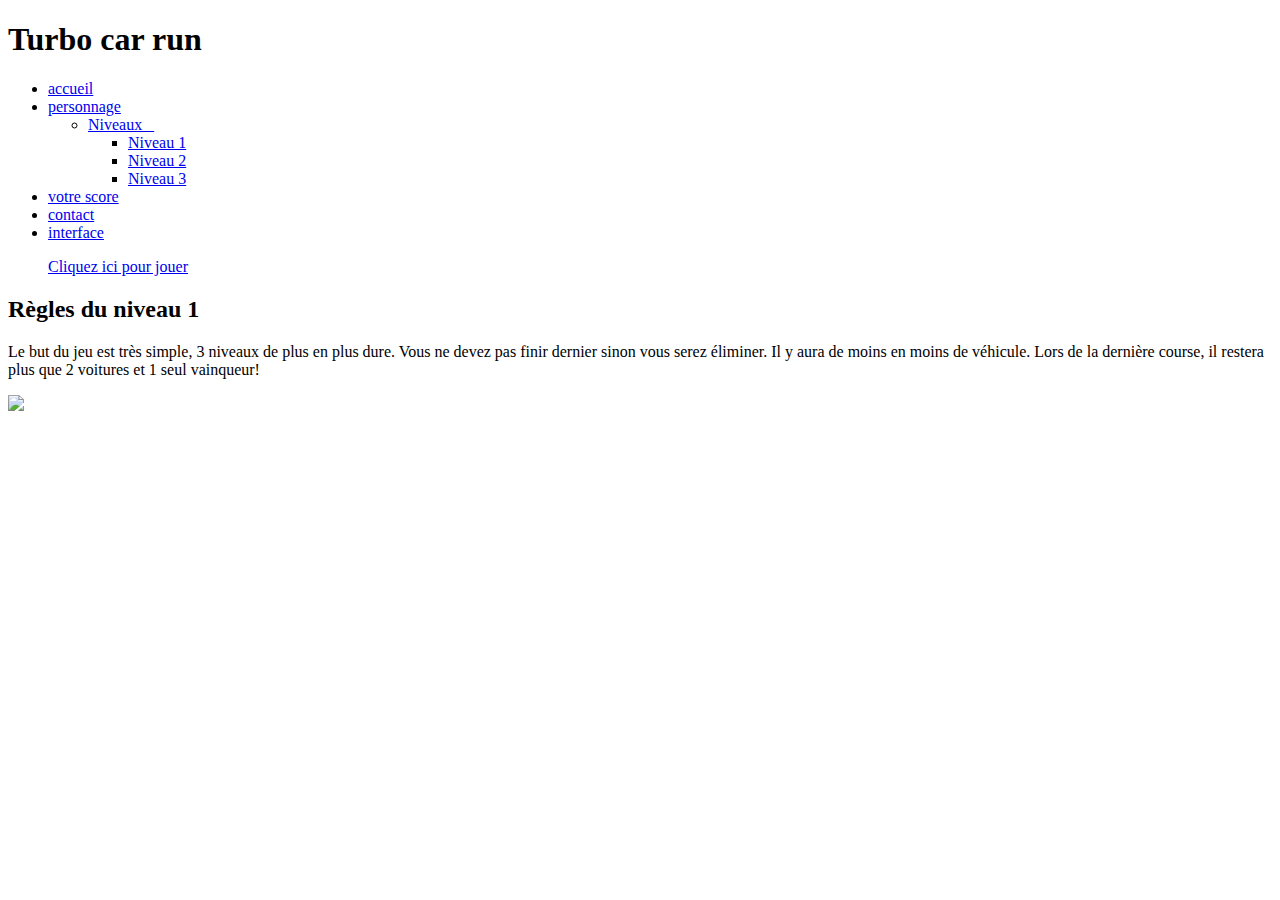
==== acueil.html @ 0ae32c3a "Add files via upload" ====
<!Doctype html>
<html>
	<head>
		<meta charset= "utf-8">
		<title>Turbo car run</title>
		<link rel="stylesheet" href="css/style.css">
	</head>
	<body>
		<header>
			<div class="titre">
				<h1>Turbo car run</h1>
			</div>
			<ul>
				<li><a href="index.html">accueil</a></li>
				<li><a href="personnage.html">personnage</a></li>
					<nav>
						<ul>
							<li class="deroulant"><a href="#">Niveaux &ensp;</a>
								<ul class="sous">
									<li><a href="niveau1.html">Niveau 1</a></li>
									<li><a href="niveau2.html">Niveau 2</a></li>
									<li><a href="niveau3.html">Niveau 3</a></li>
								</ul>
							</li>
						</ul>
					</nav>
				<li><a href="score.html">votre score</a></li>
				<li><a href="contact.html">contact</a></li>
				<li><a href="interface.html">interface</a></li>
					<p id="lienJeux"><a href="https://www.google.fr/logos/2010/pacman10-i.html" target="_blank" title="YokoEscrime">Cliquez ici pour jouer</a></p>
			</ul>
		</header>
		<main>
			<div class="titre">
				<h2>Règles du niveau 1</h2>
			</div>

			<div class="regle">
				<p>Le but du jeu est très simple, 3 niveaux de plus en plus dure. Vous ne devez pas finir dernier sinon vous serez éliminer. Il y aura de moins en moins de véhicule. Lors de la dernière course, il restera plus que 2 voitures et 1 seul vainqueur!</p>
			</div>

			<div class="image1">	
				<img src="images/image1.avif">
			</div>
		</main>

		<footer>
				
		</footer>
		
	</body>
</html>
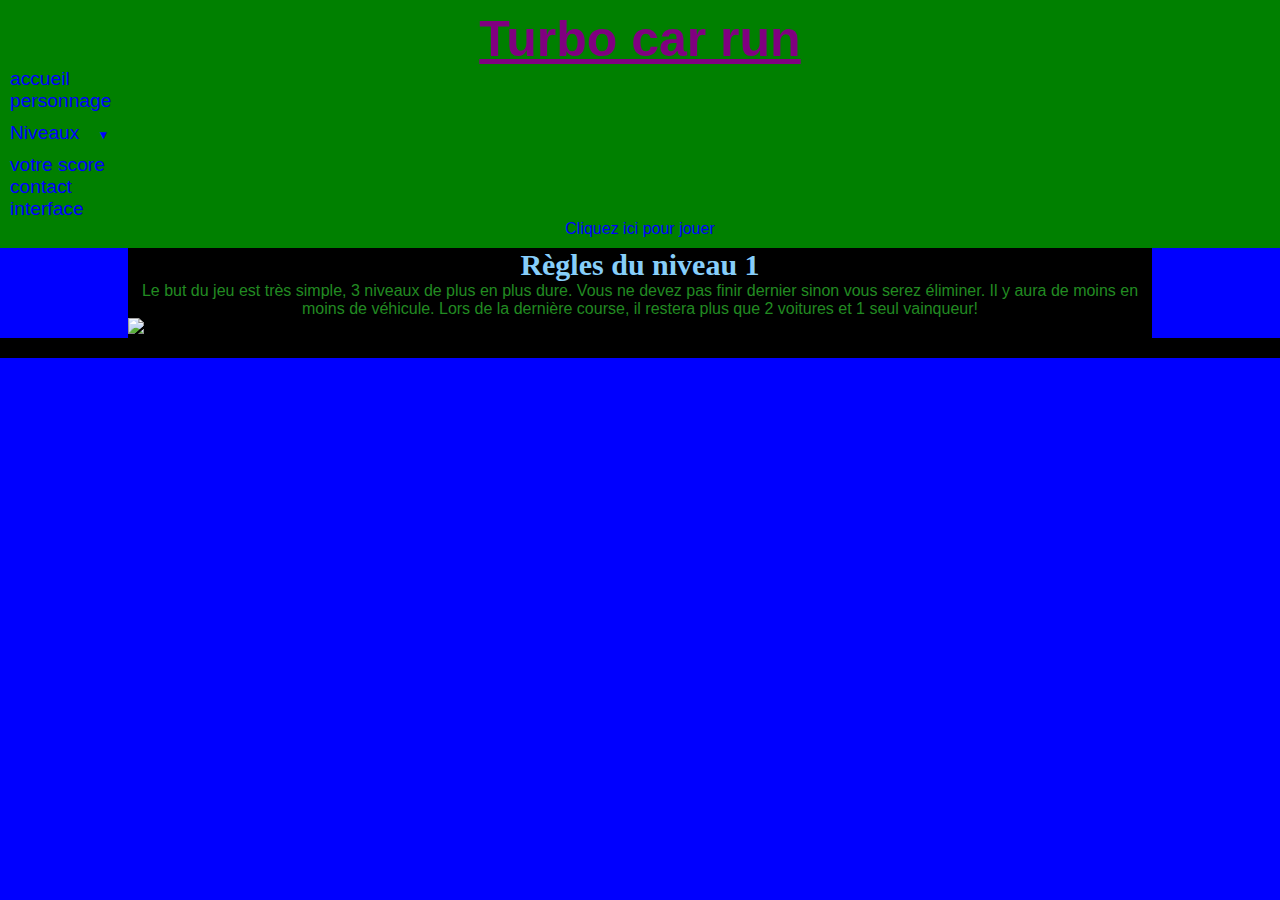
==== commit a7ce7f54: "add" ====
--- a/acueil.html
+++ b/acueil.html
@@ -1,52 +1,52 @@
-<!Doctype html>
-<html>
-	<head>
-		<meta charset= "utf-8">
-		<title>Turbo car run</title>
-		<link rel="stylesheet" href="css/style.css">
-	</head>
-	<body>
-		<header>
-			<div class="titre">
-				<h1>Turbo car run</h1>
-			</div>
-			<ul>
-				<li><a href="index.html">accueil</a></li>
-				<li><a href="personnage.html">personnage</a></li>
-					<nav>
-						<ul>
-							<li class="deroulant"><a href="#">Niveaux &ensp;</a>
-								<ul class="sous">
-									<li><a href="niveau1.html">Niveau 1</a></li>
-									<li><a href="niveau2.html">Niveau 2</a></li>
-									<li><a href="niveau3.html">Niveau 3</a></li>
-								</ul>
-							</li>
-						</ul>
-					</nav>
-				<li><a href="score.html">votre score</a></li>
-				<li><a href="contact.html">contact</a></li>
-				<li><a href="interface.html">interface</a></li>
-					<p id="lienJeux"><a href="https://www.google.fr/logos/2010/pacman10-i.html" target="_blank" title="YokoEscrime">Cliquez ici pour jouer</a></p>
-			</ul>
-		</header>
-		<main>
-			<div class="titre">
-				<h2>Règles du niveau 1</h2>
-			</div>
-
-			<div class="regle">
-				<p>Le but du jeu est très simple, 3 niveaux de plus en plus dure. Vous ne devez pas finir dernier sinon vous serez éliminer. Il y aura de moins en moins de véhicule. Lors de la dernière course, il restera plus que 2 voitures et 1 seul vainqueur!</p>
-			</div>
-
-			<div class="image1">	
-				<img src="images/image1.avif">
-			</div>
-		</main>
-
-		<footer>
-				
-		</footer>
-		
-	</body>
+<!Doctype html>
+<html>
+	<head>
+		<meta charset= "utf-8">
+		<title>Turbo car run</title>
+		<link rel="stylesheet" href="css/style.css">
+	</head>
+	<body>
+		<header>
+			<div class="titre">
+				<h1>Turbo car run</h1>
+			</div>
+			<ul>
+				<li><a href="index.html">accueil</a></li>
+				<li><a href="personnage.html">personnage</a></li>
+					<nav>
+						<ul>
+							<li class="deroulant"><a href="#">Niveaux &ensp;</a>
+								<ul class="sous">
+									<li><a href="niveau1.html">Niveau 1</a></li>
+									<li><a href="niveau2.html">Niveau 2</a></li>
+									<li><a href="niveau3.html">Niveau 3</a></li>
+								</ul>
+							</li>
+						</ul>
+					</nav>
+				<li><a href="score.html">votre score</a></li>
+				<li><a href="contact.html">contact</a></li>
+				<li><a href="interface.html">interface</a></li>
+					<p id="lienJeux"><a href="https://www.google.fr/logos/2010/pacman10-i.html" target="_blank" title="YokoEscrime">Cliquez ici pour jouer</a></p>
+			</ul>
+		</header>
+		<main>
+			<div class="titre">
+				<h2>Règles du niveau 1</h2>
+			</div>
+
+			<div class="regle">
+				<p>Le but du jeu est très simple, 3 niveaux de plus en plus dure. Vous ne devez pas finir dernier sinon vous serez éliminer. Il y aura de moins en moins de véhicule. Lors de la dernière course, il restera plus que 2 voitures et 1 seul vainqueur!</p>
+			</div>
+
+			<div class="image1">	
+				<img src="images/image1.avif">
+			</div>
+		</main>
+
+		<footer>
+				
+		</footer>
+		
+	</body>
 </html>--- a/css/style.css
+++ b/css/style.css
@@ -0,0 +1,257 @@
+body {
+    background-color: blue;
+    margin: 0;
+    padding: 0;
+    color: red; ;
+}
+main {
+    width: 80%;
+    margin: 0 auto;
+	background-color: black
+}
+/* Mettre les titres h1 en couleur bleue, taille 50px et la police en Arial */
+h1 {
+    color: purple;
+    font-size: 50px;
+    font-family: Arial, Helvetica, sans-serif;
+    text-decoration: underline;
+    text-align: center;
+}
+h2 {
+    color: lightskyblue;
+    font-size: 30px;
+    font-family: 'Times New Roman', Times, serif;
+    text-align: center;
+}
+p {
+    text-align: center;
+    color:forestgreen ;
+    font-family: 'Franklin Gothic Medium', 'Arial Narrow', Arial, sans-serif;
+}
+img {
+    width: 300px;
+    height: auto;
+    text-align: center;
+}
+ol li {
+    font-size: 30px ;
+}
+button {
+	text-align: center;
+    height: 40px;
+    width: 100px;
+    border-radius: 70%;
+    border: 1px solid white;
+    background-color: blueviolet;
+    color: whitesmoke;
+    cursor: pointer;
+}
+a {
+    text-decoration: none;
+}
+table, th, td {
+    border: 1px solid black;
+    border-collapse: collapse;
+    padding: 10px;
+}
+.center {
+    text-align: center;
+}
+
+.border {
+    border: 1px solid black;
+}
+
+.card {
+    width: 300px;
+    padding: 10px;
+    margin-top: 10px;
+    margin-bottom: 10px;
+}
+header {
+    background-color: green;
+    margin: 0;
+    padding: 10px;
+}
+ul {
+    list-style-type: none;
+}
+ul li a {
+    color: white;
+    font-size: larger;
+}
+.flex {
+    display: flex;
+}
+.space-around {
+    justify-content: space-around;
+}
+.space-evenly {
+    justify-content: space-evenly;
+}
+.space-between {
+    justify-content: space-between;
+}
+.align-item-center {
+    align-items: center;
+}
+.wrap {
+    flex-wrap: wrap;
+}
+.blocImageBien {
+    height: 300px;
+    align-items: center;
+}
+.imageIcon {
+    width: 30px;
+}
+footer {
+    background-color: black;
+    margin: 0;
+    padding: 10px;
+    align-items: flex-end;
+}
+footer p a {
+    color: brown;
+}
+th {
+    background-color: aqua;
+}
+.blocGauche {
+    width: 300px;
+}
+.justify {
+    text-align: justify;
+}
+/*Reset CSS*/
+*{
+    margin: 0px;
+    padding: 0px;
+    font-family: Avenir, sans-serif;
+}
+nav{
+    width: 100%;
+    margin: 0 auto;
+    position: sticky;
+    top: 0px;
+}
+nav ul{
+    list-style-type: none;
+}
+nav ul li{
+    float: left;
+    width: 25%;
+    position: relative;
+}
+nav ul::after{
+    content: "";
+    display: table;
+    clear: both;
+}
+nav a{
+    display: block;
+    text-decoration: none;
+    color: black;
+    padding: 10px 0px;
+}
+nav a:hover{
+    color: orange;
+    border-bottom: 2px solid gold;
+}
+.sous{
+    display: none;
+    box-shadow: 0px 1px 2px #CCC;
+    background-color: red;
+    position: absolute;
+    width: 100%;
+    z-index: 1000;
+}
+nav > ul li:hover .sous{
+    display: block;
+}
+.sous li{
+    float: none;
+    width: 100%;
+    text-align: left;
+}
+.sous a{
+    padding: 10px;
+    border-bottom: none;
+}
+.sous a:hover{
+    border-bottom: none;
+    background-color: brown;
+}
+.deroulant > a::after{
+    content:" ▼";
+    font-size: 12px;
+}
+
+.conteneur{
+  margin: 50px 20px;
+  height: 1500px;
+}
+.active {
+	color: yellow;
+}
+center {
+    text-align: center;
+}
+
+border {
+    border: 1px solid black;
+}
+
+card {
+    width: 300px;
+    padding: 10px;
+    margin-top: 10px;
+    margin-bottom: 10px;
+}
+table, th, td {
+    border: 1px solid black;
+    border-collapse: collapse;
+    padding: 10px;
+}
+border card {
+    height: 300px;
+}
+.centrage {
+    text-align: center;
+}
+#global {
+    margin-left: auto;
+    margin-right: auto;
+    width: ...; /* largeur obligatoire pour être centré */
+}
+.ul {
+    display: inline-block;
+    margin: 0 2%; 
+    text-align: center!important;
+}
+#global {
+    margin-left: auto;
+    margin-right: auto;
+    width: ...; /* largeur obligatoire pour être centré */
+}
+/* Unvisited links */
+a:link {
+    color: blue;
+}
+/* Visited links */
+a:visited {
+   color: blue;
+}
+/* Hovered links */
+a:hover {
+   background: yellow;
+}
+/* Active links */
+a:active {
+    color: red;
+}
+  
+  /* Active paragraphs */
+p:active {
+    background: red;
+}